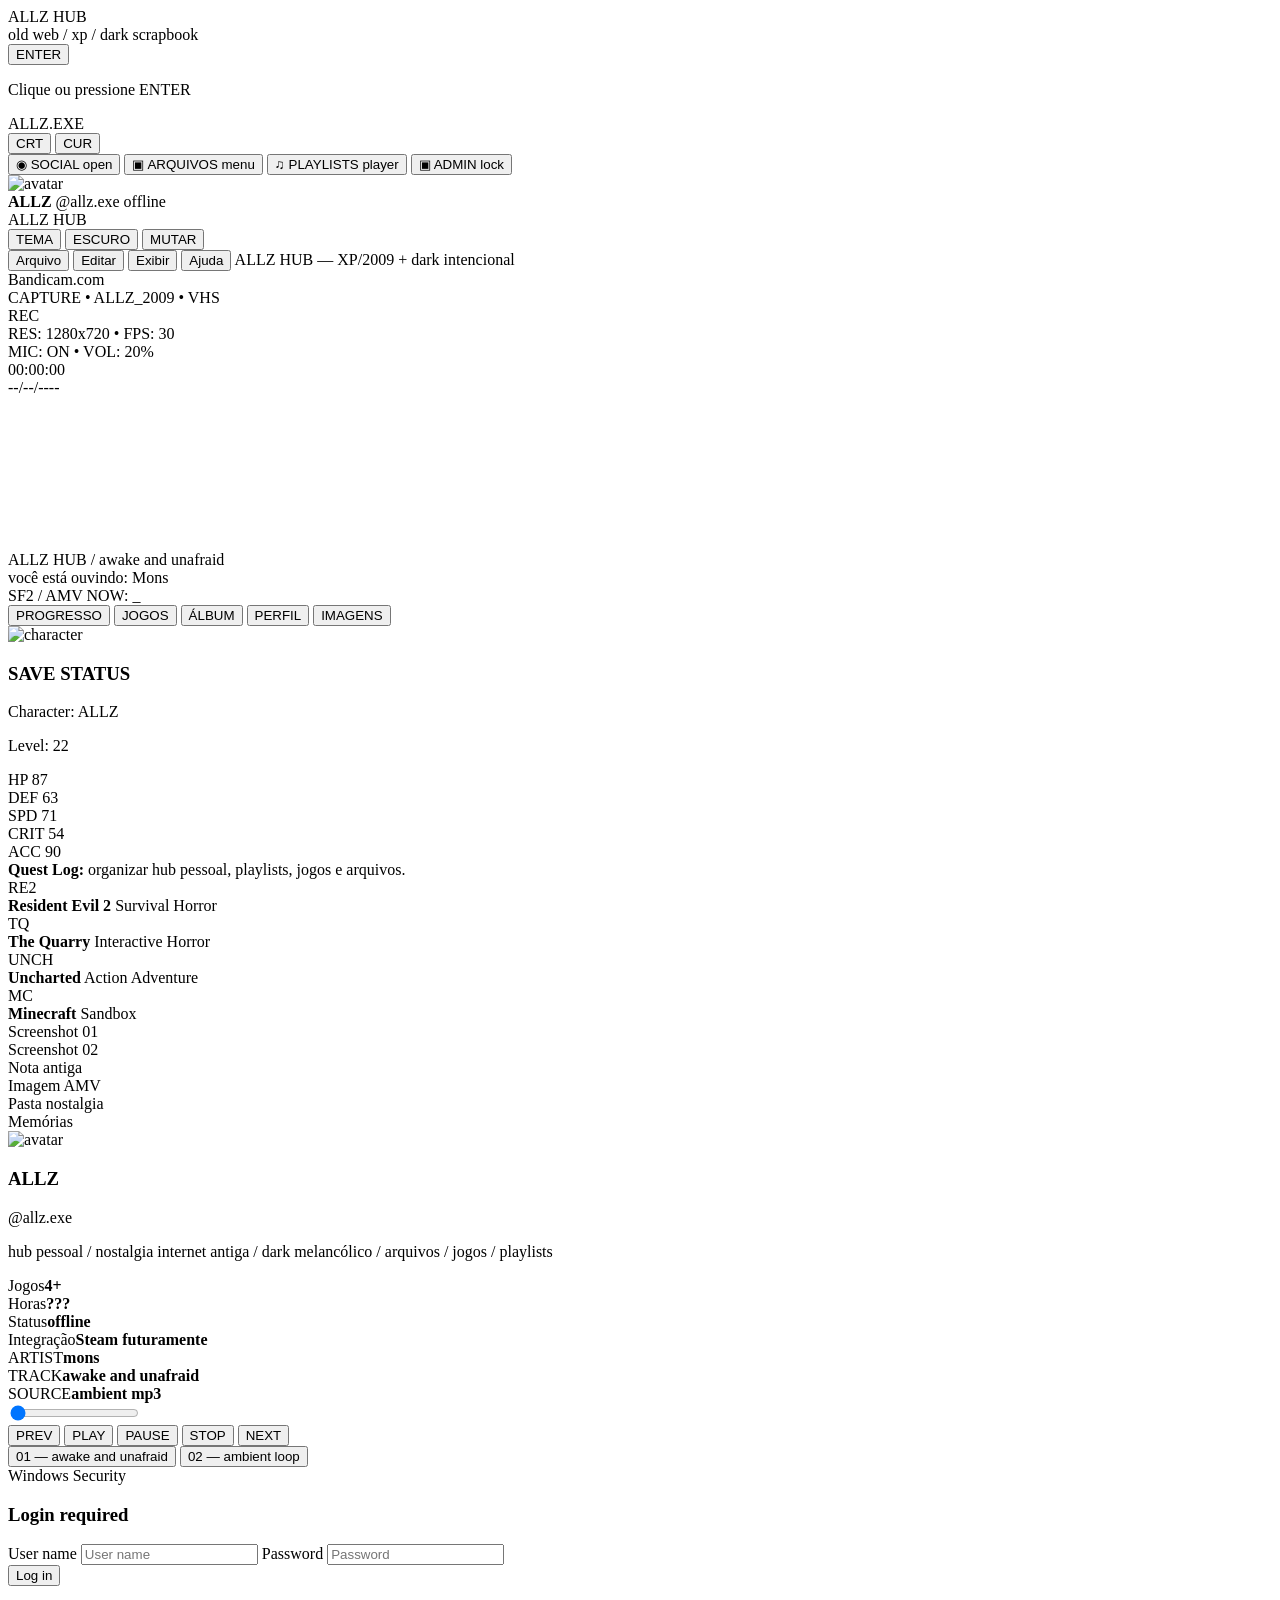
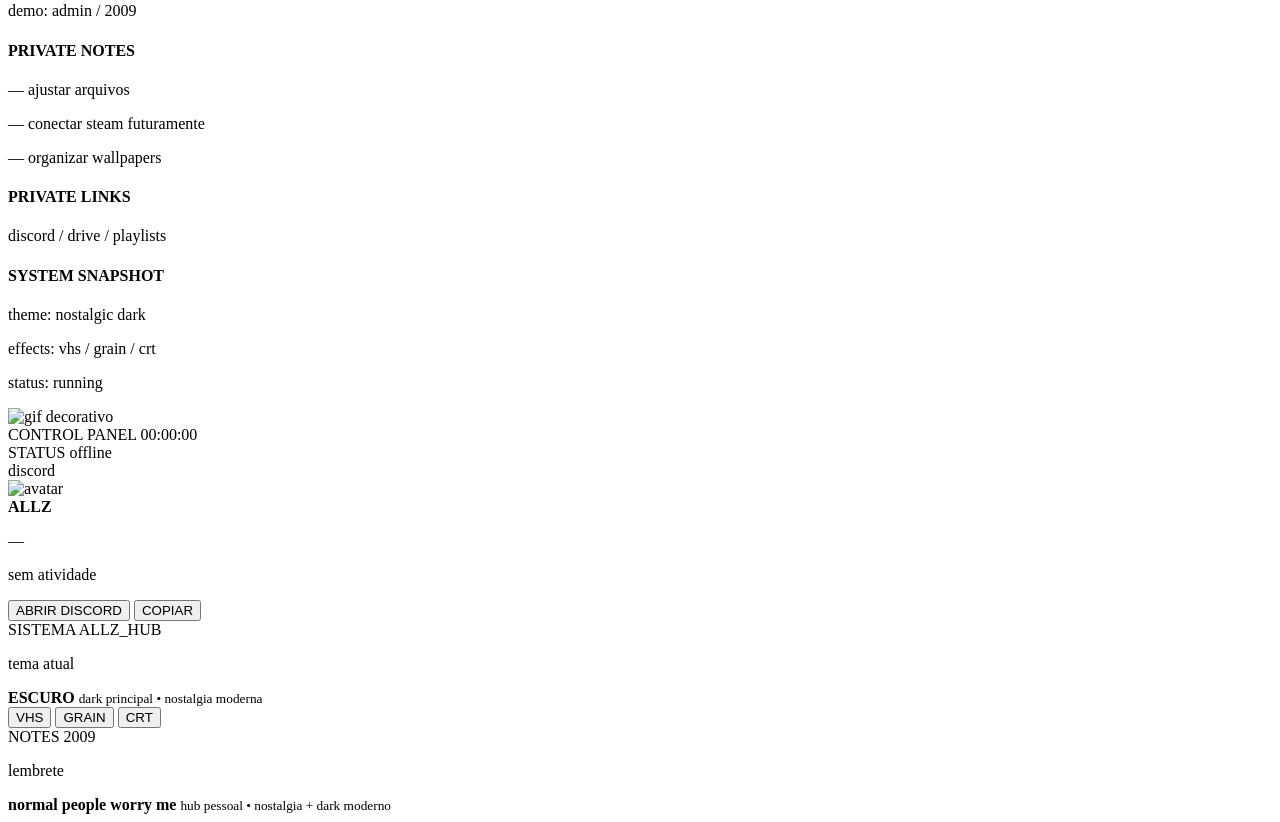
==== projeto 2/index.html @ 3a7e5803 "index.html" ====
<!DOCTYPE html>
<html lang="pt-BR">
<head>
  <meta charset="UTF-8" />
  <meta name="viewport" content="width=device-width, initial-scale=1.0" />
  <title>ALLZ HUB</title>
  <link rel="preconnect" href="https://fonts.googleapis.com">
  <link rel="preconnect" href="https://fonts.gstatic.com" crossorigin>
  <link href="https://fonts.googleapis.com/css2?family=VT323&family=Inter:wght@400;500;600;700&display=swap" rel="stylesheet">
  <link rel="stylesheet" href="style.css" />
</head>
<body class="theme-dark effects-vhs effects-grain effects-crt">

  <!-- ENTER SCREEN -->
  <div id="enter-screen" class="enter-screen">
    <div class="enter-box">
      <div class="enter-title">ALLZ HUB</div>
      <div class="enter-sub">old web / xp / dark scrapbook</div>
      <button id="enter-btn" class="enter-btn">ENTER</button>
      <p class="enter-hint">Clique ou pressione ENTER</p>
    </div>
  </div>

  <!-- AUDIO -->
  <audio id="bg-audio" loop preload="auto">
    <source src="https://files.catbox.moe/mkmd7z.mp3" type="audio/mpeg" />
  </audio>

  <div class="ambient-particles"></div>

  <main class="app-shell">
    <!-- LEFT -->
    <aside class="sidebar-left panel-window">
      <div class="window-top">
        <span class="window-dot"></span>
        <span class="window-title">ALLZ.EXE</span>
        <div class="window-actions">
          <button class="mini-pill">CRT</button>
          <button class="mini-pill">CUR</button>
        </div>
      </div>

      <div class="sidebar-menu">
        <button class="nav-btn active" data-section="social">
          <span class="nav-icon">◉</span>
          <span class="nav-label">SOCIAL</span>
          <span class="nav-meta">open</span>
        </button>

        <button class="nav-btn" data-section="files">
          <span class="nav-icon">▣</span>
          <span class="nav-label">ARQUIVOS</span>
          <span class="nav-meta">menu</span>
        </button>

        <button class="nav-btn" data-section="playlists">
          <span class="nav-icon">♫</span>
          <span class="nav-label">PLAYLISTS</span>
          <span class="nav-meta">player</span>
        </button>

        <button class="nav-btn" data-section="admin">
          <span class="nav-icon">▣</span>
          <span class="nav-label">ADMIN</span>
          <span class="nav-meta">lock</span>
        </button>
      </div>

      <div class="sidebar-profile">
        <img
          id="profile-avatar-left"
          src="https://cdn.discordapp.com/embed/avatars/0.png"
          alt="avatar"
          class="profile-avatar-small"
        />
        <div class="sidebar-profile-info">
          <strong id="profile-name-left">ALLZ</strong>
          <span id="profile-user-left">@allz.exe</span>
          <span id="profile-status-left">offline</span>
        </div>
      </div>
    </aside>

    <!-- CENTER -->
    <section class="center-stage panel-window">
      <div class="window-top">
        <span class="window-dot"></span>
        <span class="window-title">ALLZ HUB</span>
        <div class="window-actions window-actions-right">
          <button class="mini-pill">TEMA</button>
          <button class="mini-pill">ESCURO</button>
          <button class="mini-pill" id="mute-toggle">MUTAR</button>
        </div>
      </div>

      <div class="top-menubar">
        <button>Arquivo</button>
        <button>Editar</button>
        <button>Exibir</button>
        <button>Ajuda</button>
        <span class="menubar-note">ALLZ HUB — XP/2009 + dark intencional</span>
      </div>

      <div class="section-holder">
        <!-- SOCIAL -->
        <section class="main-section active" id="section-social">
          <div class="video-shell">
            <div class="video-hud hud-left">
              <div>Bandicam.com</div>
              <div><span class="rec-dot"></span> CAPTURE • ALLZ_2009 • VHS</div>
              <div>REC</div>
              <div>RES: 1280x720 • FPS: 30</div>
              <div>MIC: ON • VOL: 20%</div>
            </div>

            <div class="video-hud hud-right">
              <div id="video-time">00:00:00</div>
              <div id="video-date">--/--/----</div>
            </div>

            <video
              id="hero-video"
              class="hero-video"
              autoplay
              loop
              muted
              playsinline
            >
              <source src="https://files.catbox.moe/fhahqy.mp4" type="video/mp4" />
            </video>

            <div class="video-hud hud-bottom-left">
              <span>ALLZ HUB / awake and unafraid</span>
            </div>

            <div class="video-hud hud-bottom-center">
              <span>você está ouvindo: Mons</span>
            </div>

            <div class="video-hud hud-bottom-right">
              <span>SF2 / AMV</span>
              <span>NOW: _</span>
            </div>

            <div class="scanlines"></div>
          </div>
        </section>

        <!-- FILES -->
        <section class="main-section" id="section-files">
          <div class="files-window">
            <div class="files-tabs">
              <button class="file-tab active" data-filetab="progress">PROGRESSO</button>
              <button class="file-tab" data-filetab="games">JOGOS</button>
              <button class="file-tab" data-filetab="album">ÁLBUM</button>
              <button class="file-tab" data-filetab="profile">PERFIL</button>
              <button class="file-tab" data-filetab="wallpapers">IMAGENS</button>
            </div>

            <div class="files-content">
              <div class="file-panel active" id="filetab-progress">
                <div class="rpg-card">
                  <div class="rpg-char">
                    <img src="https://files.catbox.moe/0bgopj.gif" alt="character" />
                  </div>
                  <div class="rpg-stats">
                    <h3>SAVE STATUS</h3>
                    <p>Character: ALLZ</p>
                    <p>Level: 22</p>
                    <div class="stat-grid">
                      <div>HP <span>87</span></div>
                      <div>DEF <span>63</span></div>
                      <div>SPD <span>71</span></div>
                      <div>CRIT <span>54</span></div>
                      <div>ACC <span>90</span></div>
                    </div>
                    <div class="quest-note">
                      <strong>Quest Log:</strong> organizar hub pessoal, playlists, jogos e arquivos.
                    </div>
                  </div>
                </div>
              </div>

              <div class="file-panel" id="filetab-games">
                <div class="game-grid">
                  <article class="game-card">
                    <div class="game-cover">RE2</div>
                    <div class="game-info">
                      <strong>Resident Evil 2</strong>
                      <span>Survival Horror</span>
                    </div>
                  </article>
                  <article class="game-card">
                    <div class="game-cover">TQ</div>
                    <div class="game-info">
                      <strong>The Quarry</strong>
                      <span>Interactive Horror</span>
                    </div>
                  </article>
                  <article class="game-card">
                    <div class="game-cover">UNCH</div>
                    <div class="game-info">
                      <strong>Uncharted</strong>
                      <span>Action Adventure</span>
                    </div>
                  </article>
                  <article class="game-card">
                    <div class="game-cover">MC</div>
                    <div class="game-info">
                      <strong>Minecraft</strong>
                      <span>Sandbox</span>
                    </div>
                  </article>
                </div>
              </div>

              <div class="file-panel" id="filetab-album">
                <div class="album-grid">
                  <div class="album-item">Screenshot 01</div>
                  <div class="album-item">Screenshot 02</div>
                  <div class="album-item">Nota antiga</div>
                  <div class="album-item">Imagem AMV</div>
                  <div class="album-item">Pasta nostalgia</div>
                  <div class="album-item">Memórias</div>
                </div>
              </div>

              <div class="file-panel" id="filetab-profile">
                <div class="profile-panel">
                  <div class="profile-large-avatar" id="profile-large-avatar-wrap">
                    <img id="profile-large-avatar" src="https://cdn.discordapp.com/embed/avatars/0.png" alt="avatar">
                  </div>
                  <div class="profile-texts">
                    <h3 id="profile-display-name">ALLZ</h3>
                    <p id="profile-username-main">@allz.exe</p>
                    <p class="profile-bio">
                      hub pessoal / nostalgia internet antiga / dark melancólico / arquivos / jogos / playlists
                    </p>
                    <div class="profile-meta-grid">
                      <div><span>Jogos</span><strong>4+</strong></div>
                      <div><span>Horas</span><strong>???</strong></div>
                      <div><span>Status</span><strong id="profile-status-main">offline</strong></div>
                      <div><span>Integração</span><strong>Steam futuramente</strong></div>
                    </div>
                  </div>
                </div>
              </div>

              <div class="file-panel" id="filetab-wallpapers">
                <div class="wallpaper-grid">
                  <div class="wallpaper-box"></div>
                  <div class="wallpaper-box"></div>
                  <div class="wallpaper-box"></div>
                  <div class="wallpaper-box"></div>
                </div>
              </div>
            </div>
          </div>
        </section>

        <!-- PLAYLISTS -->
        <section class="main-section" id="section-playlists">
          <div class="cd-player">
            <div class="cd-left">
              <div class="album-art">
                <div class="album-disc">
                  <div class="disc-inner"></div>
                </div>
              </div>
            </div>

            <div class="cd-right">
              <div class="player-screen">
                <div class="player-line"><span>ARTIST</span><strong id="track-artist">mons</strong></div>
                <div class="player-line"><span>TRACK</span><strong id="track-title">awake and unafraid</strong></div>
                <div class="player-line"><span>SOURCE</span><strong>ambient mp3</strong></div>
              </div>

              <div class="player-progress-wrap">
                <input type="range" min="0" max="100" value="0" id="playlist-progress" />
              </div>

              <div class="player-controls">
                <button id="prev-track">PREV</button>
                <button id="play-track">PLAY</button>
                <button id="pause-track">PAUSE</button>
                <button id="stop-track">STOP</button>
                <button id="next-track">NEXT</button>
              </div>

              <div class="playlist-list">
                <button class="track-item active" data-src="https://files.catbox.moe/mkmd7z.mp3" data-title="awake and unafraid" data-artist="mons">
                  01 — awake and unafraid
                </button>
                <button class="track-item" data-src="https://files.catbox.moe/mkmd7z.mp3" data-title="ambient loop" data-artist="allz hub">
                  02 — ambient loop
                </button>
              </div>
            </div>
          </div>
        </section>

        <!-- ADMIN -->
        <section class="main-section" id="section-admin">
          <div class="admin-shell">
            <div class="admin-login" id="admin-login-box">
              <div class="admin-titlebar">Windows Security</div>
              <div class="admin-body">
                <h3>Login required</h3>
                <label>User name</label>
                <input type="text" id="admin-user" placeholder="User name" />
                <label>Password</label>
                <input type="password" id="admin-pass" placeholder="Password" />
                <div class="admin-actions">
                  <button id="admin-login-btn">Log in</button>
                </div>
                <p class="admin-hint">demo: admin / 2009</p>
              </div>
            </div>

            <div class="admin-dashboard hidden" id="admin-dashboard">
              <div class="admin-board">
                <div class="admin-card">
                  <h4>PRIVATE NOTES</h4>
                  <p>— ajustar arquivos</p>
                  <p>— conectar steam futuramente</p>
                  <p>— organizar wallpapers</p>
                </div>
                <div class="admin-card">
                  <h4>PRIVATE LINKS</h4>
                  <p>discord / drive / playlists</p>
                </div>
                <div class="admin-card">
                  <h4>SYSTEM SNAPSHOT</h4>
                  <p>theme: nostalgic dark</p>
                  <p>effects: vhs / grain / crt</p>
                  <p>status: running</p>
                </div>
              </div>
            </div>
          </div>
        </section>
      </div>

      <img class="layout-gif" src="https://files.catbox.moe/0bgopj.gif" alt="gif decorativo" />
    </section>

    <!-- RIGHT -->
    <aside class="sidebar-right panel-window">
      <div class="right-card">
        <div class="card-head">
          <span>CONTROL PANEL</span>
          <span id="clock-box">00:00:00</span>
        </div>
      </div>

      <div class="right-card">
        <div class="card-head">
          <span>STATUS</span>
          <span id="discord-state-top">offline</span>
        </div>
        <div class="discord-card">
          <div class="discord-mini-header">discord</div>

          <div class="discord-user-wrap">
            <img id="discord-avatar" src="https://cdn.discordapp.com/embed/avatars/0.png" alt="avatar" />
            <div>
              <strong id="discord-name">ALLZ</strong>
              <p id="discord-username">—</p>
              <p id="discord-activity">sem atividade</p>
            </div>
          </div>

          <div class="discord-buttons">
            <button id="open-discord">ABRIR DISCORD</button>
            <button id="copy-status">COPIAR</button>
          </div>
        </div>
      </div>

      <div class="right-card">
        <div class="card-head">
          <span>SISTEMA</span>
          <span>ALLZ_HUB</span>
        </div>
        <div class="system-block">
          <p>tema atual</p>
          <strong>ESCURO</strong>
          <small>dark principal • nostalgia moderna</small>
          <div class="fx-buttons">
            <button class="fx-btn active" data-fx="vhs">VHS</button>
            <button class="fx-btn active" data-fx="grain">GRAIN</button>
            <button class="fx-btn active" data-fx="crt">CRT</button>
          </div>
        </div>
      </div>

      <div class="right-card flex-grow">
        <div class="card-head">
          <span>NOTES</span>
          <span>2009</span>
        </div>
        <div class="notes-block">
          <p>lembrete</p>
          <strong>normal people worry me</strong>
          <small>hub pessoal • nostalgia + dark moderno</small>
        </div>
      </div>
    </aside>
  </main>

  <script src="script.js"></script>
</body>
</html>
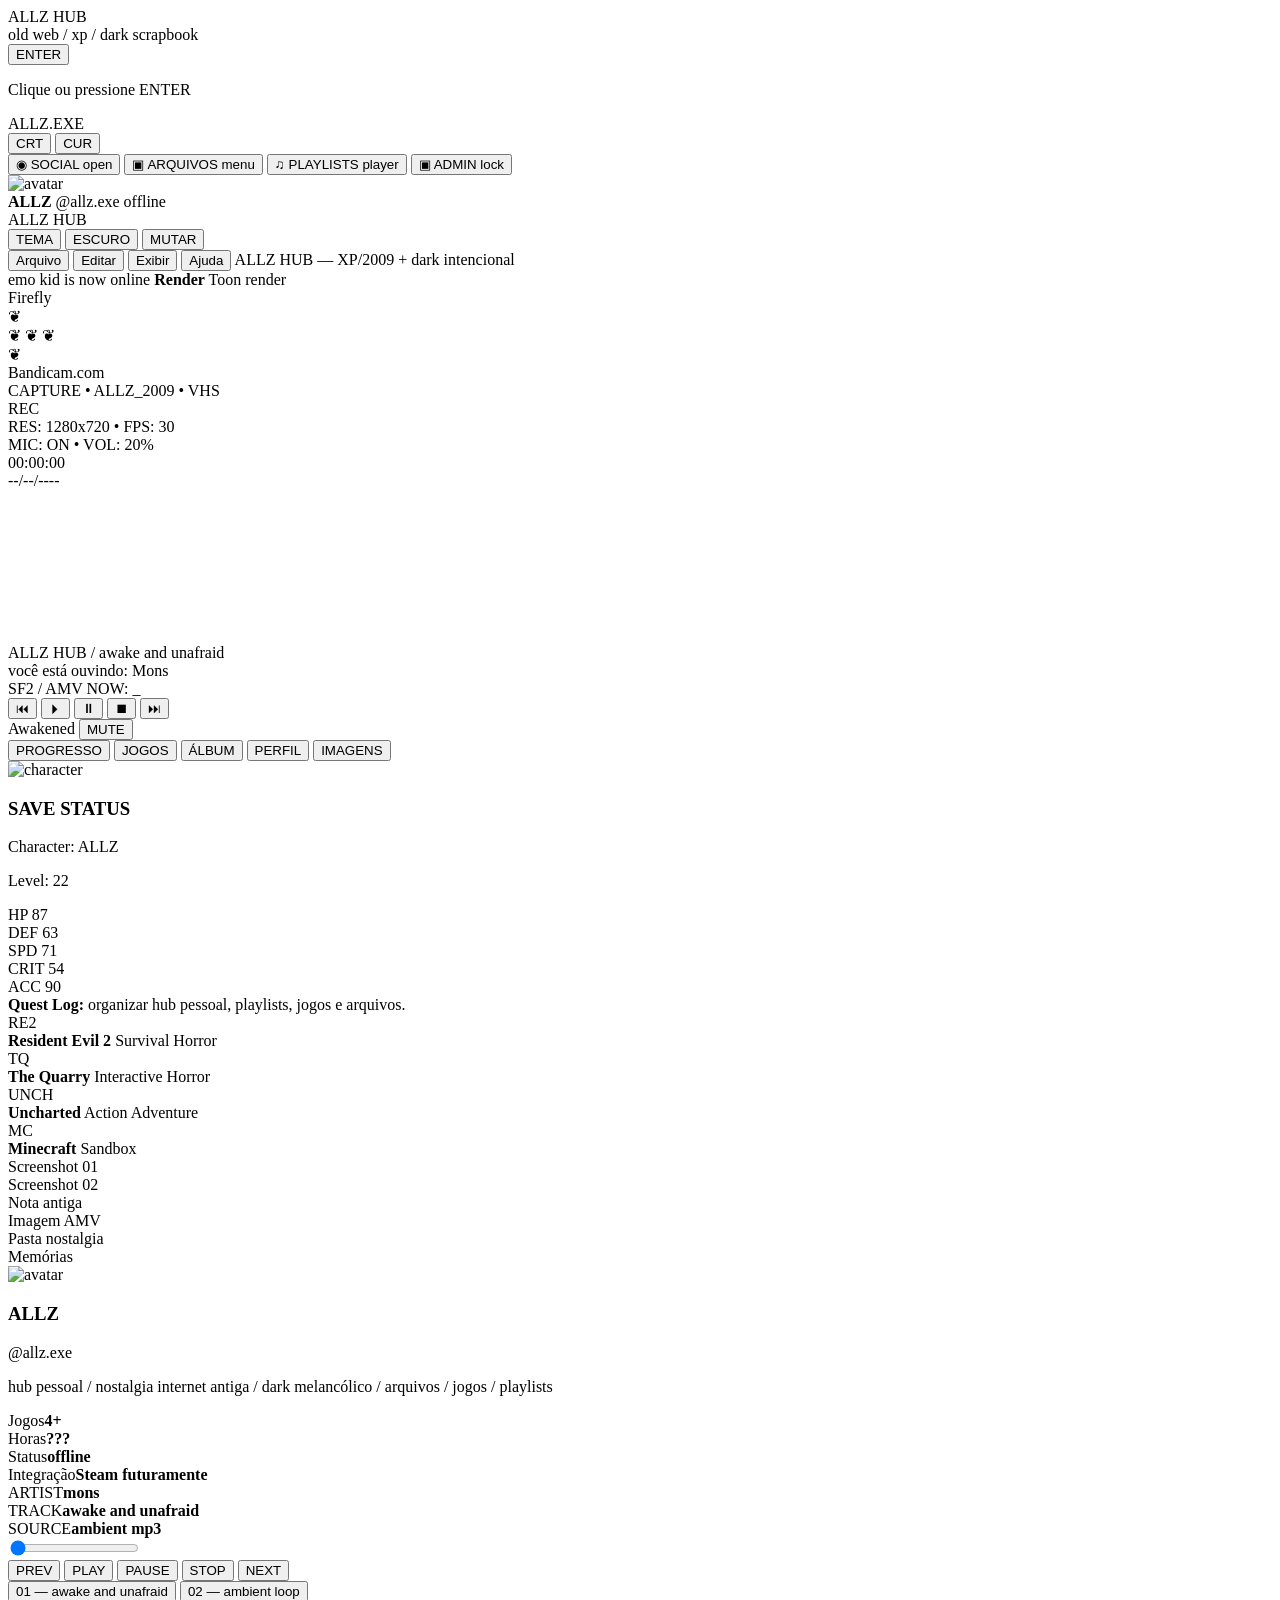
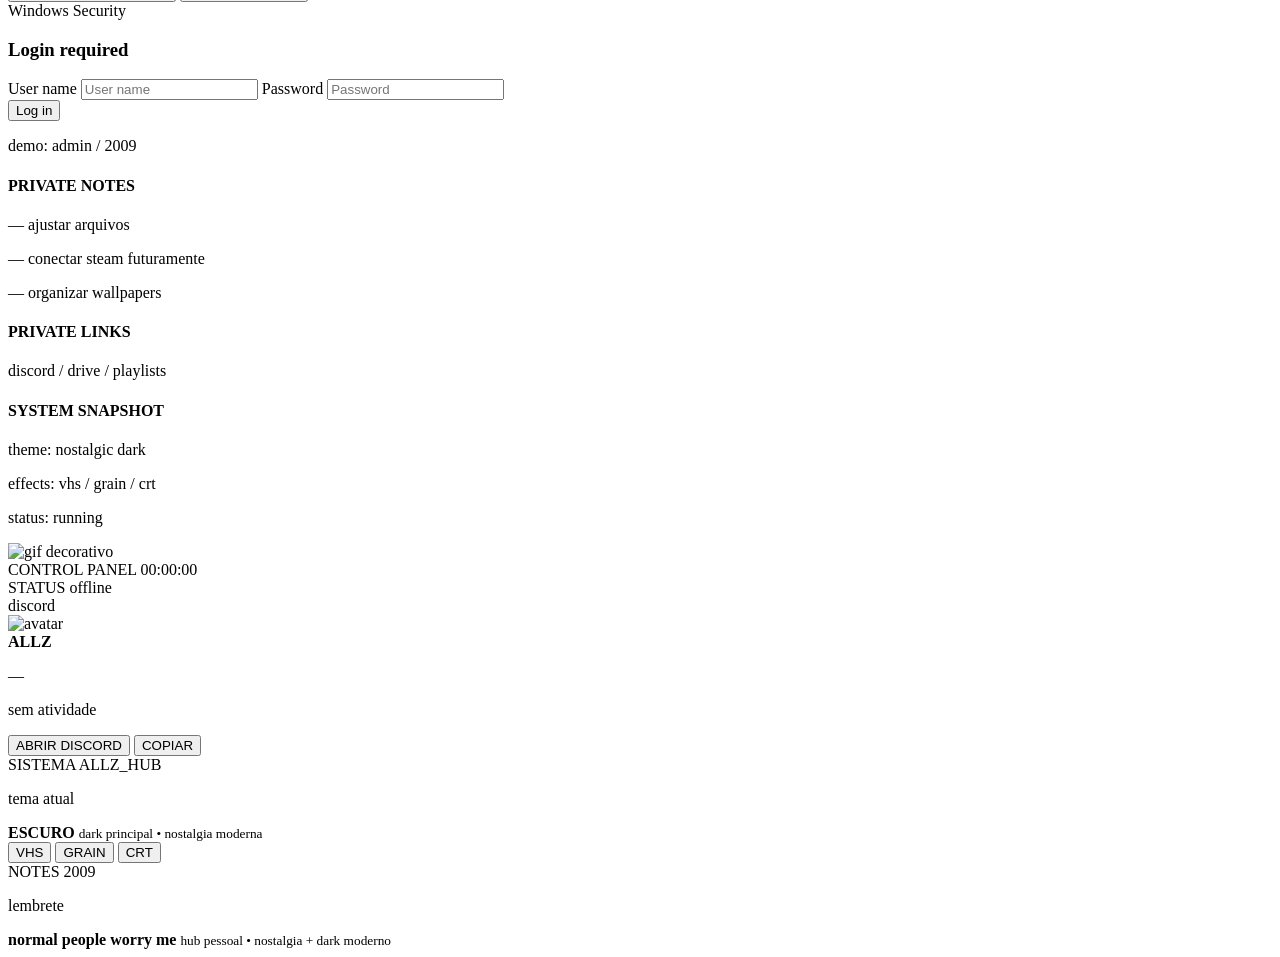
==== commit 8574d613: "index.html" ====
--- a/projeto 2/index.html
+++ b/projeto 2/index.html
@@ -11,7 +11,6 @@
 </head>
 <body class="theme-dark effects-vhs effects-grain effects-crt">
 
-  <!-- ENTER SCREEN -->
   <div id="enter-screen" class="enter-screen">
     <div class="enter-box">
       <div class="enter-title">ALLZ HUB</div>
@@ -21,7 +20,6 @@
     </div>
   </div>
 
-  <!-- AUDIO -->
   <audio id="bg-audio" loop preload="auto">
     <source src="https://files.catbox.moe/mkmd7z.mp3" type="audio/mpeg" />
   </audio>
@@ -29,7 +27,6 @@
   <div class="ambient-particles"></div>
 
   <main class="app-shell">
-    <!-- LEFT -->
     <aside class="sidebar-left panel-window">
       <div class="window-top">
         <span class="window-dot"></span>
@@ -81,7 +78,6 @@
       </div>
     </aside>
 
-    <!-- CENTER -->
     <section class="center-stage panel-window">
       <div class="window-top">
         <span class="window-dot"></span>
@@ -89,7 +85,7 @@
         <div class="window-actions window-actions-right">
           <button class="mini-pill">TEMA</button>
           <button class="mini-pill">ESCURO</button>
-          <button class="mini-pill" id="mute-toggle">MUTAR</button>
+          <button class="mini-pill" id="mute-toggle-top">MUTAR</button>
         </div>
       </div>
 
@@ -102,51 +98,91 @@
       </div>
 
       <div class="section-holder">
-        <!-- SOCIAL -->
         <section class="main-section active" id="section-social">
-          <div class="video-shell">
-            <div class="video-hud hud-left">
-              <div>Bandicam.com</div>
-              <div><span class="rec-dot"></span> CAPTURE • ALLZ_2009 • VHS</div>
-              <div>REC</div>
-              <div>RES: 1280x720 • FPS: 30</div>
-              <div>MIC: ON • VOL: 20%</div>
-            </div>
-
-            <div class="video-hud hud-right">
-              <div id="video-time">00:00:00</div>
-              <div id="video-date">--/--/----</div>
-            </div>
-
-            <video
-              id="hero-video"
-              class="hero-video"
-              autoplay
-              loop
-              muted
-              playsinline
-            >
-              <source src="https://files.catbox.moe/fhahqy.mp4" type="video/mp4" />
-            </video>
-
-            <div class="video-hud hud-bottom-left">
-              <span>ALLZ HUB / awake and unafraid</span>
-            </div>
-
-            <div class="video-hud hud-bottom-center">
-              <span>você está ouvindo: Mons</span>
-            </div>
-
-            <div class="video-hud hud-bottom-right">
-              <span>SF2 / AMV</span>
-              <span>NOW: _</span>
-            </div>
-
-            <div class="scanlines"></div>
+          <div class="video-shell vintage-stage">
+
+            <div class="vintage-player-frame">
+              <div class="vintage-header">
+                <div class="vintage-header-left">
+                  <span class="tiny-status">emo kid is now online</span>
+                  <strong>Render</strong>
+                  <span>Toon render</span>
+                </div>
+                <div class="vintage-header-right">
+                  <span>Firefly</span>
+                </div>
+              </div>
+
+              <div class="ornament ornament-top-left">❦</div>
+              <div class="ornament ornament-top-center">❦ ❦ ❦</div>
+              <div class="ornament ornament-top-right">❦</div>
+
+              <div class="vintage-video-wrap">
+                <div class="side-character left-character"></div>
+                <div class="corner-silhouette"></div>
+
+                <div class="video-hud hud-left">
+                  <div>Bandicam.com</div>
+                  <div><span class="rec-dot"></span> CAPTURE • ALLZ_2009 • VHS</div>
+                  <div>REC</div>
+                  <div>RES: 1280x720 • FPS: 30</div>
+                  <div>MIC: ON • VOL: 20%</div>
+                </div>
+
+                <div class="video-hud hud-right">
+                  <div id="video-time">00:00:00</div>
+                  <div id="video-date">--/--/----</div>
+                </div>
+
+                <video
+                  id="hero-video"
+                  class="hero-video"
+                  loop
+                  muted
+                  playsinline
+                  preload="auto"
+                >
+                  <source src="https://files.catbox.moe/fhahqy.mp4" type="video/mp4" />
+                </video>
+
+                <div class="video-hud hud-bottom-left">
+                  <span>ALLZ HUB / awake and unafraid</span>
+                </div>
+
+                <div class="video-hud hud-bottom-center">
+                  <span>você está ouvindo: Mons</span>
+                </div>
+
+                <div class="video-hud hud-bottom-right">
+                  <span>SF2 / AMV</span>
+                  <span>NOW: _</span>
+                </div>
+
+                <div class="scanlines"></div>
+              </div>
+
+              <div class="vintage-controls">
+                <div class="progress-fake">
+                  <div class="progress-fake-bar"></div>
+                </div>
+
+                <div class="control-buttons">
+                  <button class="ornate-btn small">⏮</button>
+                  <button class="ornate-btn">⏵</button>
+                  <button class="ornate-btn">⏸</button>
+                  <button class="ornate-btn">⏹</button>
+                  <button class="ornate-btn">⏭</button>
+                </div>
+
+                <div class="vintage-bottom-row">
+                  <span class="vintage-credit">Awakened</span>
+                  <button id="mute-toggle-player" class="mute-player-btn">MUTE</button>
+                </div>
+              </div>
+            </div>
           </div>
         </section>
 
-        <!-- FILES -->
         <section class="main-section" id="section-files">
           <div class="files-window">
             <div class="files-tabs">
@@ -258,7 +294,6 @@
           </div>
         </section>
 
-        <!-- PLAYLISTS -->
         <section class="main-section" id="section-playlists">
           <div class="cd-player">
             <div class="cd-left">
@@ -300,7 +335,6 @@
           </div>
         </section>
 
-        <!-- ADMIN -->
         <section class="main-section" id="section-admin">
           <div class="admin-shell">
             <div class="admin-login" id="admin-login-box">
@@ -345,7 +379,6 @@
       <img class="layout-gif" src="https://files.catbox.moe/0bgopj.gif" alt="gif decorativo" />
     </section>
 
-    <!-- RIGHT -->
     <aside class="sidebar-right panel-window">
       <div class="right-card">
         <div class="card-head">
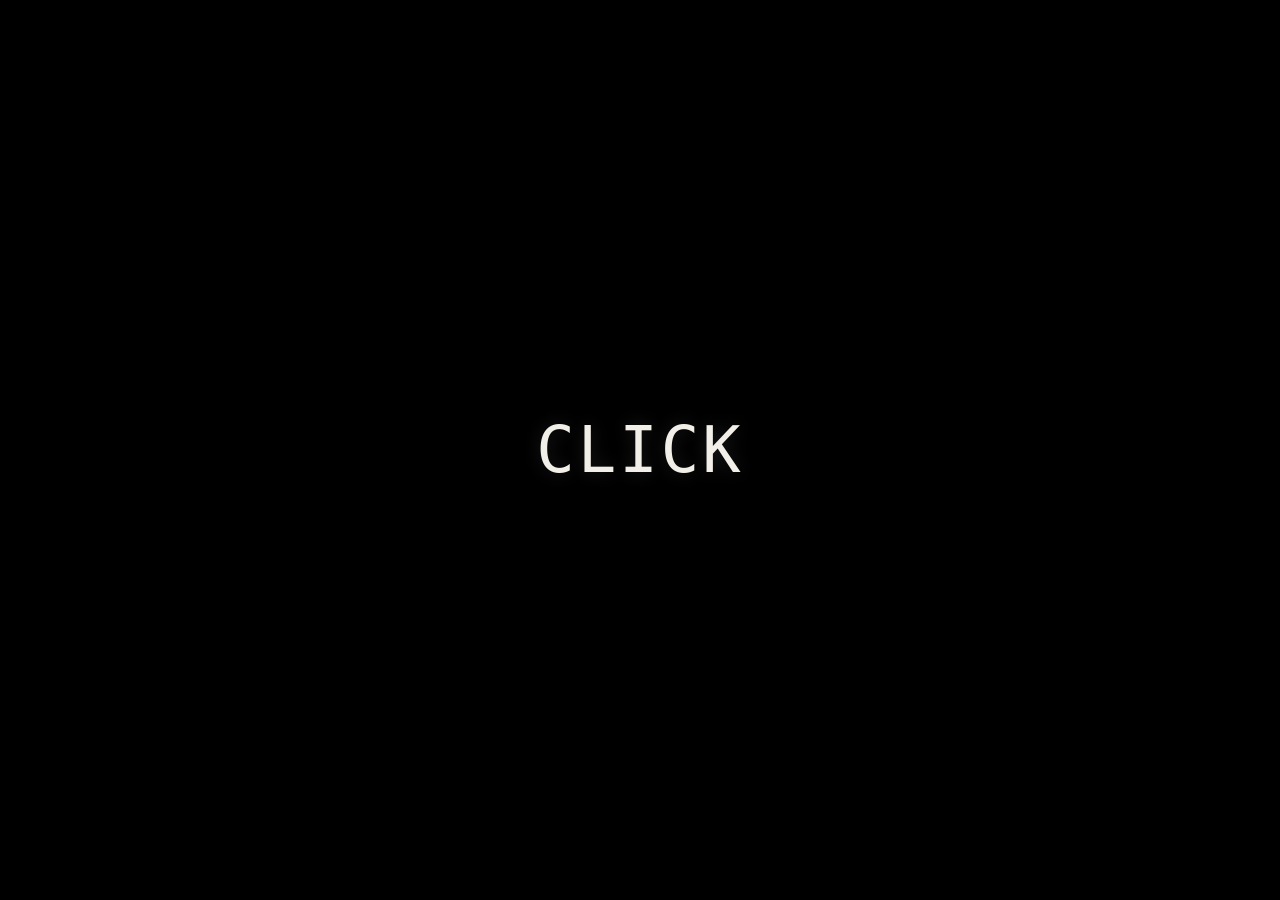
==== commit 7ced2077: "index.html" ====
--- a/projeto 2/index.html
+++ b/projeto 2/index.html
@@ -9,15 +9,10 @@
   <link href="https://fonts.googleapis.com/css2?family=VT323&family=Inter:wght@400;500;600;700&display=swap" rel="stylesheet">
   <link rel="stylesheet" href="style.css" />
 </head>
-<body class="theme-dark effects-vhs effects-grain effects-crt">
+<body class="effects-vhs effects-grain effects-crt">
 
   <div id="enter-screen" class="enter-screen">
-    <div class="enter-box">
-      <div class="enter-title">ALLZ HUB</div>
-      <div class="enter-sub">old web / xp / dark scrapbook</div>
-      <button id="enter-btn" class="enter-btn">ENTER</button>
-      <p class="enter-hint">Clique ou pressione ENTER</p>
-    </div>
+    <button id="enter-btn" class="enter-click-btn">CLICK</button>
   </div>
 
   <audio id="bg-audio" loop preload="auto">
@@ -64,12 +59,7 @@
       </div>
 
       <div class="sidebar-profile">
-        <img
-          id="profile-avatar-left"
-          src="https://cdn.discordapp.com/embed/avatars/0.png"
-          alt="avatar"
-          class="profile-avatar-small"
-        />
+        <img id="profile-avatar-left" src="https://cdn.discordapp.com/embed/avatars/0.png" alt="avatar" class="profile-avatar-small" />
         <div class="sidebar-profile-info">
           <strong id="profile-name-left">ALLZ</strong>
           <span id="profile-user-left">@allz.exe</span>
@@ -85,7 +75,6 @@
         <div class="window-actions window-actions-right">
           <button class="mini-pill">TEMA</button>
           <button class="mini-pill">ESCURO</button>
-          <button class="mini-pill" id="mute-toggle-top">MUTAR</button>
         </div>
       </div>
 
@@ -100,7 +89,6 @@
       <div class="section-holder">
         <section class="main-section active" id="section-social">
           <div class="video-shell vintage-stage">
-
             <div class="vintage-player-frame">
               <div class="vintage-header">
                 <div class="vintage-header-left">
@@ -118,15 +106,12 @@
               <div class="ornament ornament-top-right">❦</div>
 
               <div class="vintage-video-wrap">
-                <div class="side-character left-character"></div>
-                <div class="corner-silhouette"></div>
-
                 <div class="video-hud hud-left">
                   <div>Bandicam.com</div>
                   <div><span class="rec-dot"></span> CAPTURE • ALLZ_2009 • VHS</div>
                   <div>REC</div>
                   <div>RES: 1280x720 • FPS: 30</div>
-                  <div>MIC: ON • VOL: 20%</div>
+                  <div>MIC: ON • VOL: 25%</div>
                 </div>
 
                 <div class="video-hud hud-right">
@@ -134,14 +119,7 @@
                   <div id="video-date">--/--/----</div>
                 </div>
 
-                <video
-                  id="hero-video"
-                  class="hero-video"
-                  loop
-                  muted
-                  playsinline
-                  preload="auto"
-                >
+                <video id="hero-video" class="hero-video" loop muted playsinline preload="auto">
                   <source src="https://files.catbox.moe/fhahqy.mp4" type="video/mp4" />
                 </video>
 
@@ -167,11 +145,11 @@
                 </div>
 
                 <div class="control-buttons">
-                  <button class="ornate-btn small">⏮</button>
-                  <button class="ornate-btn">⏵</button>
-                  <button class="ornate-btn">⏸</button>
-                  <button class="ornate-btn">⏹</button>
-                  <button class="ornate-btn">⏭</button>
+                  <button class="ornate-btn decorative-btn">⏮</button>
+                  <button class="ornate-btn decorative-btn">⏵</button>
+                  <button class="ornate-btn decorative-btn">⏸</button>
+                  <button class="ornate-btn decorative-btn">⏹</button>
+                  <button class="ornate-btn decorative-btn">⏭</button>
                 </div>
 
                 <div class="vintage-bottom-row">
@@ -218,36 +196,14 @@
               </div>
 
               <div class="file-panel" id="filetab-games">
-                <div class="game-grid">
-                  <article class="game-card">
-                    <div class="game-cover">RE2</div>
-                    <div class="game-info">
-                      <strong>Resident Evil 2</strong>
-                      <span>Survival Horror</span>
-                    </div>
-                  </article>
-                  <article class="game-card">
-                    <div class="game-cover">TQ</div>
-                    <div class="game-info">
-                      <strong>The Quarry</strong>
-                      <span>Interactive Horror</span>
-                    </div>
-                  </article>
-                  <article class="game-card">
-                    <div class="game-cover">UNCH</div>
-                    <div class="game-info">
-                      <strong>Uncharted</strong>
-                      <span>Action Adventure</span>
-                    </div>
-                  </article>
-                  <article class="game-card">
-                    <div class="game-cover">MC</div>
-                    <div class="game-info">
-                      <strong>Minecraft</strong>
-                      <span>Sandbox</span>
-                    </div>
-                  </article>
-                </div>
+                <div class="games-library-head">
+                  <div>
+                    <h3>GAME LIBRARY</h3>
+                    <p>jogos + progresso + conquistas</p>
+                  </div>
+                  <div class="games-summary" id="games-summary">0 jogos</div>
+                </div>
+                <div class="game-grid" id="game-grid"></div>
               </div>
 
               <div class="file-panel" id="filetab-album">
@@ -263,22 +219,57 @@
 
               <div class="file-panel" id="filetab-profile">
                 <div class="profile-panel">
-                  <div class="profile-large-avatar" id="profile-large-avatar-wrap">
+                  <div class="profile-large-avatar">
                     <img id="profile-large-avatar" src="https://cdn.discordapp.com/embed/avatars/0.png" alt="avatar">
                   </div>
+
                   <div class="profile-texts">
                     <h3 id="profile-display-name">ALLZ</h3>
                     <p id="profile-username-main">@allz.exe</p>
                     <p class="profile-bio">
                       hub pessoal / nostalgia internet antiga / dark melancólico / arquivos / jogos / playlists
                     </p>
+
                     <div class="profile-meta-grid">
-                      <div><span>Jogos</span><strong>4+</strong></div>
-                      <div><span>Horas</span><strong>???</strong></div>
+                      <div><span>Jogos</span><strong id="profile-games-count">0</strong></div>
+                      <div><span>Conquistas</span><strong id="profile-achievement-count">0</strong></div>
                       <div><span>Status</span><strong id="profile-status-main">offline</strong></div>
-                      <div><span>Integração</span><strong>Steam futuramente</strong></div>
+                      <div><span>Integração</span><strong id="steam-connection-status">local system</strong></div>
                     </div>
-                  </div>
+
+                    <div class="steam-box">
+                      <div class="steam-box-head">
+                        <strong>STEAM PROFILE</strong>
+                        <span id="steam-mode-label">modo local</span>
+                      </div>
+
+                      <div class="steam-user-row">
+                        <div class="steam-avatar-wrap">
+                          <img id="steam-avatar" src="https://cdn.discordapp.com/embed/avatars/0.png" alt="steam avatar">
+                        </div>
+
+                        <div class="steam-user-info">
+                          <strong id="steam-name">Allz</strong>
+                          <span id="steam-id-label">Steam ID não conectado</span>
+                          <small id="steam-bio">Você pode usar este bloco como perfil Steam fake agora, ou integrar depois com dados reais.</small>
+                        </div>
+                      </div>
+
+                      <div class="steam-stats">
+                        <div><span>Jogos rastreados</span><strong id="steam-games">0</strong></div>
+                        <div><span>Conquistas totais</span><strong id="steam-achievements">0</strong></div>
+                        <div><span>Horas estimadas</span><strong id="steam-hours">0h</strong></div>
+                      </div>
+                    </div>
+                  </div>
+                </div>
+
+                <div class="achievements-shell">
+                  <div class="achievements-head">
+                    <h3>CONQUISTAS</h3>
+                    <p>sistema local / steam-ready</p>
+                  </div>
+                  <div class="achievement-grid" id="achievement-grid"></div>
                 </div>
               </div>
 
--- a/projeto 2/style.css
+++ b/projeto 2/style.css
@@ -0,0 +1,1303 @@
+:root {
+  --bg: #05070b;
+  --bg-2: #090d14;
+  --panel: rgba(11, 14, 22, 0.92);
+  --panel-2: rgba(18, 20, 28, 0.9);
+  --line: rgba(171, 174, 191, 0.15);
+  --line-strong: rgba(203, 206, 224, 0.28);
+  --text: #e8e2d7;
+  --muted: #b8b1a7;
+  --accent: #9aa58d;
+  --accent-2: #6b7660;
+  --xp-blue: #264e99;
+  --warn: #ff5252;
+  --shadow: 0 10px 40px rgba(0,0,0,.45);
+  --radius: 18px;
+  --font-ui: "Inter", sans-serif;
+  --font-pixel: "VT323", monospace;
+
+  --vintage-bg: #d7d0c2;
+  --vintage-bg-2: #c7bdaa;
+  --vintage-border: #7f7463;
+  --vintage-dark: #554c40;
+  --vintage-soft: #ece4d5;
+  --vintage-ornament: #2c2219;
+}
+
+* {
+  box-sizing: border-box;
+}
+
+html, body {
+  margin: 0;
+  min-height: 100%;
+  background:
+    radial-gradient(circle at top, rgba(78, 87, 66, 0.12), transparent 30%),
+    linear-gradient(180deg, #07090d 0%, #05070a 100%);
+  color: var(--text);
+  font-family: var(--font-ui);
+  overflow: hidden;
+}
+
+body::before {
+  content: "";
+  position: fixed;
+  inset: 0;
+  background:
+    repeating-linear-gradient(
+      0deg,
+      rgba(255,255,255,0.02) 0px,
+      rgba(255,255,255,0.02) 1px,
+      transparent 1px,
+      transparent 3px
+    );
+  pointer-events: none;
+  opacity: .16;
+  z-index: 2;
+}
+
+body.effects-grain::after {
+  content: "";
+  position: fixed;
+  inset: 0;
+  background-image:
+    radial-gradient(rgba(255,255,255,.045) 1px, transparent 1px);
+  background-size: 4px 4px;
+  mix-blend-mode: soft-light;
+  opacity: .08;
+  pointer-events: none;
+  z-index: 2;
+}
+
+button,
+input {
+  font-family: inherit;
+}
+
+.enter-screen {
+  position: fixed;
+  inset: 0;
+  z-index: 999;
+  display: grid;
+  place-items: center;
+  background: #000;
+}
+
+.enter-screen.hidden {
+  opacity: 0;
+  pointer-events: none;
+  transition: opacity .45s ease;
+}
+
+.enter-click-btn {
+  background: transparent;
+  border: none;
+  color: #f2efe9;
+  font-family: var(--font-pixel);
+  font-size: 64px;
+  letter-spacing: 3px;
+  cursor: pointer;
+  text-shadow: 0 0 18px rgba(255,255,255,.12);
+  transition: transform .15s ease, opacity .15s ease;
+}
+
+.enter-click-btn:hover {
+  transform: scale(1.04);
+  opacity: .9;
+}
+
+.app-shell {
+  position: relative;
+  z-index: 5;
+  display: grid;
+  grid-template-columns: 270px 1fr 340px;
+  gap: 12px;
+  padding: 12px;
+  height: 100vh;
+}
+
+.panel-window {
+  background:
+    linear-gradient(180deg, rgba(19, 22, 31, 0.96), rgba(6, 8, 14, 0.96));
+  border: 1px solid rgba(169, 175, 195, 0.18);
+  border-radius: 18px;
+  box-shadow: var(--shadow);
+  position: relative;
+  overflow: hidden;
+}
+
+.panel-window::before {
+  content: "";
+  position: absolute;
+  inset: 0;
+  border-radius: 18px;
+  pointer-events: none;
+  border: 1px solid rgba(255,255,255,0.03);
+}
+
+.window-top {
+  display: flex;
+  align-items: center;
+  justify-content: space-between;
+  gap: 8px;
+  padding: 12px 14px;
+  border-bottom: 1px solid rgba(255,255,255,.08);
+  background:
+    linear-gradient(180deg, rgba(39, 44, 63, .52), rgba(9, 12, 18, .1)),
+    linear-gradient(90deg, rgba(36, 78, 153, .28), transparent 30%);
+}
+
+.window-dot {
+  width: 8px;
+  height: 8px;
+  border-radius: 50%;
+  background: #d5d7df;
+  display: inline-block;
+  margin-right: 8px;
+}
+
+.window-title {
+  flex: 1;
+  font-weight: 700;
+  letter-spacing: .03em;
+}
+
+.window-actions {
+  display: flex;
+  gap: 8px;
+}
+
+.mini-pill {
+  border: 1px solid rgba(255,255,255,.14);
+  background: linear-gradient(180deg, rgba(49,56,74,.8), rgba(24,29,43,.95));
+  color: #ebe5d9;
+  border-radius: 11px;
+  padding: 6px 10px;
+  font-size: 12px;
+  font-weight: 700;
+  cursor: pointer;
+}
+
+.sidebar-left,
+.sidebar-right,
+.center-stage {
+  height: calc(100vh - 24px);
+}
+
+.sidebar-left {
+  display: flex;
+  flex-direction: column;
+}
+
+.sidebar-menu {
+  padding: 14px 12px;
+  display: flex;
+  flex-direction: column;
+  gap: 12px;
+}
+
+.nav-btn {
+  display: grid;
+  grid-template-columns: 26px 1fr auto;
+  align-items: center;
+  gap: 10px;
+  width: 100%;
+  padding: 14px 14px;
+  border-radius: 15px;
+  border: 1px solid rgba(255,255,255,.14);
+  background: linear-gradient(180deg, rgba(36,39,50,.9), rgba(18,20,29,.95));
+  color: var(--text);
+  cursor: pointer;
+  text-align: left;
+}
+
+.nav-btn:hover,
+.nav-btn.active {
+  background:
+    linear-gradient(180deg, rgba(56,66,95,.95), rgba(21,28,44,.98));
+  border-color: rgba(124, 146, 199, .4);
+  box-shadow: inset 0 0 0 1px rgba(255,255,255,.04);
+}
+
+.nav-icon {
+  width: 22px;
+  height: 22px;
+  display: grid;
+  place-items: center;
+  border-radius: 5px;
+  background: rgba(255,255,255,.08);
+  font-size: 12px;
+}
+
+.nav-label {
+  font-size: 14px;
+  font-weight: 700;
+}
+
+.nav-meta {
+  color: #a5adbb;
+  font-family: var(--font-pixel);
+  font-size: 14px;
+}
+
+.sidebar-profile {
+  margin-top: auto;
+  padding: 14px;
+  border-top: 1px solid rgba(255,255,255,.08);
+  display: flex;
+  gap: 12px;
+  align-items: center;
+  background: linear-gradient(180deg, rgba(5,8,15,.2), rgba(15,17,27,.7));
+}
+
+.profile-avatar-small {
+  width: 52px;
+  height: 52px;
+  border-radius: 12px;
+  object-fit: cover;
+  border: 1px solid rgba(255,255,255,.16);
+}
+
+.sidebar-profile-info {
+  display: flex;
+  flex-direction: column;
+  line-height: 1.2;
+}
+
+.sidebar-profile-info strong {
+  font-size: 18px;
+}
+
+.sidebar-profile-info span {
+  color: #b9b2a8;
+  font-size: 13px;
+}
+
+.center-stage {
+  display: flex;
+  flex-direction: column;
+}
+
+.top-menubar {
+  display: flex;
+  align-items: center;
+  gap: 20px;
+  padding: 10px 14px;
+  border-bottom: 1px solid rgba(255,255,255,.08);
+  font-size: 14px;
+}
+
+.top-menubar button {
+  background: transparent;
+  border: 0;
+  color: #d7d2cb;
+  cursor: pointer;
+  padding: 0;
+}
+
+.menubar-note {
+  margin-left: auto;
+  color: #999eaa;
+  font-size: 12px;
+}
+
+.section-holder {
+  position: relative;
+  flex: 1;
+  padding: 14px;
+}
+
+.main-section {
+  display: none;
+  height: 100%;
+}
+
+.main-section.active {
+  display: block;
+}
+
+.video-shell {
+  position: relative;
+  height: 100%;
+  border-radius: 18px;
+  border: 1px solid rgba(255,255,255,.08);
+  background:
+    linear-gradient(180deg, rgba(5,7,12,.72), rgba(10,13,20,.88)),
+    repeating-linear-gradient(
+      0deg,
+      rgba(255,255,255,.015) 0,
+      rgba(255,255,255,.015) 1px,
+      transparent 1px,
+      transparent 3px
+    );
+  overflow: hidden;
+  display: flex;
+  align-items: center;
+  justify-content: center;
+}
+
+.vintage-stage {
+  padding: 8px;
+  height: 100%;
+}
+
+.vintage-player-frame {
+  position: relative;
+  width: 100%;
+  height: 100%;
+  background: linear-gradient(180deg, var(--vintage-soft), var(--vintage-bg));
+  border: 2px solid var(--vintage-border);
+  border-radius: 8px;
+  box-shadow:
+    0 30px 60px rgba(0,0,0,.45),
+    inset 0 0 0 1px rgba(255,255,255,.45);
+  padding: 12px 12px 14px;
+  color: var(--vintage-dark);
+  display: flex;
+  flex-direction: column;
+}
+
+.vintage-player-frame::before {
+  content: "";
+  position: absolute;
+  inset: 6px;
+  border: 1px solid rgba(103, 91, 76, .35);
+  border-radius: 4px;
+  pointer-events: none;
+}
+
+.vintage-header {
+  display: flex;
+  justify-content: space-between;
+  align-items: flex-start;
+  gap: 12px;
+  padding: 4px 6px 10px;
+  font-size: 13px;
+  color: #5a5145;
+}
+
+.vintage-header-left {
+  display: flex;
+  gap: 16px;
+  align-items: center;
+  flex-wrap: wrap;
+}
+
+.vintage-header-left strong {
+  font-size: 20px;
+  font-weight: 600;
+}
+
+.vintage-header-right {
+  font-style: italic;
+  opacity: .8;
+}
+
+.tiny-status {
+  font-size: 11px;
+  background: rgba(255,255,255,.4);
+  border: 1px solid rgba(106, 94, 81, .35);
+  padding: 2px 6px;
+  border-radius: 999px;
+}
+
+.ornament {
+  position: absolute;
+  color: var(--vintage-ornament);
+  font-size: 21px;
+  opacity: .85;
+  pointer-events: none;
+}
+
+.ornament-top-left {
+  top: 8px;
+  left: 34px;
+}
+
+.ornament-top-center {
+  top: 4px;
+  left: 50%;
+  transform: translateX(-50%);
+  letter-spacing: 3px;
+}
+
+.ornament-top-right {
+  top: 8px;
+  right: 34px;
+}
+
+.vintage-video-wrap {
+  position: relative;
+  flex: 1;
+  min-height: 0;
+  background: linear-gradient(180deg, #efe7d7, #d2c7b3);
+  border: 2px solid rgba(96, 83, 68, .55);
+  border-radius: 4px;
+  overflow: hidden;
+  padding: 28px 34px 44px;
+}
+
+.hero-video {
+  width: 100%;
+  height: 100%;
+  object-fit: cover;
+  border-radius: 6px;
+  border: 1px solid rgba(93, 79, 61, .35);
+  box-shadow: 0 20px 40px rgba(0,0,0,.18);
+  background: #000;
+  filter: contrast(1.06) saturate(.9) brightness(.9);
+}
+
+.side-character {
+  position: absolute;
+  z-index: 2;
+  opacity: .75;
+  pointer-events: none;
+}
+
+.left-character {
+  left: 8px;
+  bottom: 62px;
+  height: 210px;
+  width: 56px;
+  background:
+    linear-gradient(180deg, rgba(47, 37, 30, .15), rgba(47,37,30,.35)),
+    radial-gradient(circle at 50% 20%, rgba(88,74,63,.85) 0 8%, transparent 9%),
+    linear-gradient(180deg, transparent 0 20%, rgba(65,53,44,.82) 20% 100%);
+  clip-path: polygon(45% 0%, 58% 4%, 64% 12%, 67% 18%, 68% 25%, 66% 33%, 63% 40%, 61% 47%, 62% 56%, 66% 67%, 69% 77%, 72% 100%, 26% 100%, 30% 78%, 35% 63%, 39% 53%, 42% 40%, 42% 26%, 43% 14%);
+  border-radius: 30px 30px 8px 8px;
+  filter: blur(.3px);
+}
+
+.corner-silhouette {
+  position: absolute;
+  right: 12px;
+  bottom: 12px;
+  width: 60px;
+  height: 100px;
+  z-index: 2;
+  pointer-events: none;
+  opacity: .72;
+  background:
+    radial-gradient(circle at 50% 18%, rgba(28,20,15,.9) 0 9%, transparent 10%),
+    linear-gradient(180deg, transparent 0 22%, rgba(28,20,15,.88) 22% 100%);
+  clip-path: polygon(42% 0%, 55% 2%, 62% 10%, 64% 18%, 58% 25%, 53% 31%, 56% 41%, 67% 55%, 76% 73%, 81% 100%, 58% 100%, 50% 73%, 41% 58%, 36% 45%, 31% 52%, 21% 69%, 16% 100%, 0% 100%, 6% 77%, 18% 58%, 29% 40%, 36% 29%, 35% 18%, 37% 8%);
+}
+
+.video-hud {
+  position: absolute;
+  z-index: 3;
+  font-family: var(--font-pixel);
+  font-size: 15px;
+  color: rgba(245, 241, 233, 0.96);
+  text-shadow: 0 0 8px rgba(0,0,0,.35);
+  letter-spacing: .04em;
+}
+
+.hud-left {
+  left: 48px;
+  top: 52px;
+}
+
+.hud-right {
+  right: 48px;
+  top: 56px;
+  text-align: right;
+}
+
+.hud-bottom-left {
+  left: 52px;
+  bottom: 48px;
+}
+
+.hud-bottom-center {
+  left: 50%;
+  transform: translateX(-50%);
+  bottom: 48px;
+}
+
+.hud-bottom-right {
+  right: 52px;
+  bottom: 48px;
+  text-align: right;
+  display: flex;
+  flex-direction: column;
+}
+
+.rec-dot {
+  width: 7px;
+  height: 7px;
+  border-radius: 50%;
+  display: inline-block;
+  background: #ff3636;
+  margin-right: 4px;
+  box-shadow: 0 0 8px rgba(255, 54, 54, .7);
+}
+
+.scanlines {
+  position: absolute;
+  inset: 0;
+  background:
+    repeating-linear-gradient(
+      180deg,
+      rgba(255,255,255,0.02) 0px,
+      rgba(255,255,255,0.02) 1px,
+      transparent 2px,
+      transparent 4px
+    );
+  mix-blend-mode: soft-light;
+  pointer-events: none;
+  opacity: .45;
+}
+
+.vintage-controls {
+  padding: 10px 8px 0;
+}
+
+.progress-fake {
+  height: 10px;
+  border: 1px solid rgba(94, 79, 62, .4);
+  background: rgba(255,255,255,.38);
+  border-radius: 999px;
+  overflow: hidden;
+  margin-bottom: 10px;
+}
+
+.progress-fake-bar {
+  width: 34%;
+  height: 100%;
+  background: linear-gradient(90deg, #6d5b4d, #b7a088);
+  border-radius: 999px;
+}
+
+.control-buttons {
+  display: flex;
+  justify-content: center;
+  gap: 8px;
+  margin-bottom: 10px;
+}
+
+.ornate-btn,
+.mute-player-btn {
+  border: 1px solid rgba(83, 70, 57, .45);
+  background: linear-gradient(180deg, #f5eedf, #cdbfa8);
+  color: #493f34;
+  border-radius: 999px;
+  min-width: 36px;
+  height: 32px;
+  padding: 0 14px;
+  cursor: pointer;
+  box-shadow: inset 0 1px 0 rgba(255,255,255,.75);
+  font-weight: 700;
+}
+
+.decorative-btn {
+  pointer-events: none;
+}
+
+.ornate-btn.small {
+  min-width: 32px;
+}
+
+.vintage-bottom-row {
+  display: flex;
+  justify-content: space-between;
+  align-items: center;
+}
+
+.vintage-credit {
+  font-size: 12px;
+  opacity: .75;
+  font-style: italic;
+}
+
+.layout-gif {
+  position: absolute;
+  right: 28px;
+  bottom: 14px;
+  width: 110px;
+  image-rendering: auto;
+  filter: drop-shadow(0 8px 18px rgba(0,0,0,.45));
+  opacity: .92;
+  z-index: 4;
+  pointer-events: none;
+}
+
+.sidebar-right {
+  display: flex;
+  flex-direction: column;
+  gap: 12px;
+  padding: 12px;
+}
+
+.right-card {
+  border: 1px solid rgba(255,255,255,.1);
+  border-radius: 15px;
+  background: linear-gradient(180deg, rgba(12,16,25,.92), rgba(7,10,17,.98));
+  overflow: hidden;
+}
+
+.flex-grow {
+  flex: 1;
+}
+
+.card-head {
+  display: flex;
+  justify-content: space-between;
+  align-items: center;
+  padding: 10px 12px;
+  border-bottom: 1px solid rgba(255,255,255,.08);
+  font-family: var(--font-pixel);
+  font-size: 15px;
+  letter-spacing: .04em;
+}
+
+.discord-card,
+.system-block,
+.notes-block {
+  padding: 12px;
+}
+
+.discord-mini-header {
+  color: #a6adbb;
+  margin-bottom: 10px;
+  font-family: var(--font-pixel);
+}
+
+.discord-user-wrap {
+  display: flex;
+  gap: 12px;
+  align-items: center;
+}
+
+.discord-user-wrap img {
+  width: 56px;
+  height: 56px;
+  border-radius: 14px;
+  object-fit: cover;
+  border: 1px solid rgba(255,255,255,.14);
+}
+
+.discord-user-wrap p {
+  margin: 3px 0 0;
+  color: #b4ac9f;
+  font-size: 13px;
+}
+
+.discord-buttons,
+.fx-buttons {
+  display: flex;
+  gap: 8px;
+  flex-wrap: wrap;
+  margin-top: 12px;
+}
+
+.discord-buttons button,
+.fx-buttons button,
+.player-controls button,
+.admin-actions button,
+.files-tabs button,
+.track-item {
+  border: 1px solid rgba(255,255,255,.12);
+  background: linear-gradient(180deg, rgba(58,61,71,.95), rgba(29,31,39,.98));
+  color: #efe8dc;
+  border-radius: 10px;
+  padding: 9px 11px;
+  cursor: pointer;
+  font-size: 12px;
+  font-weight: 700;
+}
+
+.fx-btn.active,
+.track-item.active,
+.file-tab.active {
+  background: linear-gradient(180deg, rgba(103,112,93,.95), rgba(56,64,48,.98));
+  border-color: rgba(183, 196, 160, .35);
+}
+
+.system-block p,
+.notes-block p {
+  margin: 0 0 6px;
+  color: #a59e93;
+  font-size: 13px;
+}
+
+.system-block strong,
+.notes-block strong {
+  display: block;
+  margin-bottom: 4px;
+}
+
+.system-block small,
+.notes-block small {
+  color: #8f97a5;
+}
+
+.files-window {
+  height: 100%;
+  display: flex;
+  flex-direction: column;
+  border-radius: 16px;
+  overflow: hidden;
+  border: 1px solid rgba(255,255,255,.08);
+}
+
+.files-tabs {
+  display: flex;
+  gap: 8px;
+  padding: 10px;
+  border-bottom: 1px solid rgba(255,255,255,.08);
+  flex-wrap: wrap;
+  background: rgba(255,255,255,.02);
+}
+
+.files-content {
+  flex: 1;
+  padding: 14px;
+  overflow: auto;
+}
+
+.file-panel {
+  display: none;
+  height: 100%;
+}
+
+.file-panel.active {
+  display: block;
+}
+
+.rpg-card,
+.profile-panel,
+.cd-player {
+  display: grid;
+  grid-template-columns: 280px 1fr;
+  gap: 16px;
+}
+
+.rpg-char,
+.profile-large-avatar {
+  border-radius: 16px;
+  border: 1px solid rgba(255,255,255,.08);
+  background: linear-gradient(180deg, rgba(20,24,32,.9), rgba(8,10,16,.95));
+  display: flex;
+  align-items: center;
+  justify-content: center;
+  min-height: 320px;
+}
+
+.rpg-char img,
+.profile-large-avatar img {
+  max-width: 80%;
+  max-height: 280px;
+  object-fit: contain;
+}
+
+.rpg-stats,
+.profile-texts,
+.player-screen,
+.steam-box,
+.achievements-shell {
+  border-radius: 16px;
+  border: 1px solid rgba(255,255,255,.08);
+  background: linear-gradient(180deg, rgba(17,22,31,.92), rgba(8,11,17,.98));
+  padding: 18px;
+}
+
+.rpg-stats h3,
+.profile-texts h3,
+.games-library-head h3,
+.achievements-head h3 {
+  margin-top: 0;
+  margin-bottom: 8px;
+  font-family: var(--font-pixel);
+  font-size: 28px;
+  letter-spacing: .03em;
+}
+
+.stat-grid {
+  display: grid;
+  grid-template-columns: repeat(2, 1fr);
+  gap: 10px;
+  margin-top: 16px;
+  margin-bottom: 16px;
+}
+
+.stat-grid div,
+.profile-meta-grid div,
+.steam-stats div {
+  display: flex;
+  justify-content: space-between;
+  border: 1px solid rgba(255,255,255,.08);
+  border-radius: 10px;
+  padding: 10px 12px;
+  background: rgba(255,255,255,.025);
+  gap: 10px;
+}
+
+.quest-note {
+  color: #bdb6ac;
+}
+
+.games-library-head,
+.achievements-head {
+  display: flex;
+  justify-content: space-between;
+  align-items: end;
+  gap: 12px;
+  margin-bottom: 14px;
+}
+
+.games-library-head p,
+.achievements-head p {
+  margin: 0;
+  color: #a9b0bc;
+}
+
+.games-summary {
+  color: #ddd5c8;
+  background: rgba(255,255,255,.05);
+  border: 1px solid rgba(255,255,255,.08);
+  border-radius: 10px;
+  padding: 8px 12px;
+  font-weight: 700;
+}
+
+.game-grid,
+.album-grid,
+.wallpaper-grid,
+.achievement-grid {
+  display: grid;
+  grid-template-columns: repeat(auto-fit, minmax(160px, 1fr));
+  gap: 14px;
+}
+
+.game-card,
+.album-item,
+.wallpaper-box,
+.achievement-card {
+  border: 1px solid rgba(255,255,255,.08);
+  border-radius: 14px;
+  padding: 12px;
+  min-height: 140px;
+  background: linear-gradient(180deg, rgba(18,22,31,.9), rgba(8,10,17,.98));
+}
+
+.game-cover {
+  height: 90px;
+  border-radius: 10px;
+  display: grid;
+  place-items: center;
+  font-family: var(--font-pixel);
+  font-size: 28px;
+  margin-bottom: 10px;
+  background: linear-gradient(135deg, rgba(110,120,99,.45), rgba(42,46,59,.6));
+  border: 1px solid rgba(255,255,255,.07);
+}
+
+.game-info {
+  display: flex;
+  flex-direction: column;
+  gap: 4px;
+}
+
+.game-meta-row {
+  display: flex;
+  justify-content: space-between;
+  gap: 8px;
+  margin-top: 10px;
+  font-size: 12px;
+  color: #b3bbca;
+}
+
+.game-achievements-line {
+  margin-top: 10px;
+  height: 8px;
+  border-radius: 999px;
+  background: rgba(255,255,255,.08);
+  overflow: hidden;
+}
+
+.game-achievements-fill {
+  height: 100%;
+  border-radius: 999px;
+  background: linear-gradient(90deg, #778567, #b7c89c);
+}
+
+.album-item,
+.wallpaper-box {
+  display: grid;
+  place-items: center;
+  color: #bdb5aa;
+}
+
+.profile-bio {
+  color: #c5bcaf;
+  max-width: 640px;
+}
+
+.profile-meta-grid,
+.steam-stats {
+  display: grid;
+  grid-template-columns: repeat(2, 1fr);
+  gap: 10px;
+  margin-top: 16px;
+}
+
+.steam-box {
+  margin-top: 18px;
+}
+
+.steam-box-head {
+  display: flex;
+  justify-content: space-between;
+  gap: 10px;
+  margin-bottom: 14px;
+}
+
+.steam-box-head span {
+  color: #a7afbc;
+  font-size: 13px;
+}
+
+.steam-user-row {
+  display: flex;
+  gap: 14px;
+  align-items: center;
+}
+
+.steam-avatar-wrap img {
+  width: 72px;
+  height: 72px;
+  object-fit: cover;
+  border-radius: 14px;
+  border: 1px solid rgba(255,255,255,.1);
+}
+
+.steam-user-info {
+  display: flex;
+  flex-direction: column;
+  gap: 4px;
+}
+
+.steam-user-info span,
+.steam-user-info small {
+  color: #adb5c2;
+}
+
+.achievements-shell {
+  margin-top: 16px;
+}
+
+.achievement-card {
+  min-height: 120px;
+  display: flex;
+  flex-direction: column;
+  gap: 8px;
+}
+
+.achievement-card.unlocked {
+  border-color: rgba(172, 201, 153, .26);
+  box-shadow: inset 0 0 0 1px rgba(172, 201, 153, .08);
+}
+
+.achievement-top {
+  display: flex;
+  justify-content: space-between;
+  gap: 10px;
+}
+
+.achievement-badge {
+  width: 36px;
+  height: 36px;
+  border-radius: 10px;
+  display: grid;
+  place-items: center;
+  background: linear-gradient(180deg, rgba(118,135,91,.35), rgba(56,66,45,.7));
+  border: 1px solid rgba(183, 196, 160, .18);
+  font-size: 18px;
+}
+
+.achievement-card.locked .achievement-badge {
+  filter: grayscale(1);
+  opacity: .7;
+}
+
+.achievement-state {
+  font-size: 12px;
+  color: #9fabba;
+}
+
+.achievement-card.unlocked .achievement-state {
+  color: #c7d6b8;
+}
+
+.cd-player {
+  height: 100%;
+  align-items: stretch;
+}
+
+.cd-left,
+.cd-right {
+  border: 1px solid rgba(255,255,255,.08);
+  border-radius: 16px;
+  background: linear-gradient(180deg, rgba(17,21,30,.92), rgba(8,10,16,.98));
+  padding: 18px;
+}
+
+.album-art {
+  height: 100%;
+  min-height: 320px;
+  display: grid;
+  place-items: center;
+}
+
+.album-disc {
+  width: 240px;
+  height: 240px;
+  border-radius: 50%;
+  background:
+    radial-gradient(circle at center, #0b0d12 0 12%, #bcb7aa 13% 17%, #2c2f38 18% 32%, #8e9188 33% 35%, #1a1e27 36% 100%);
+  border: 1px solid rgba(255,255,255,.12);
+  box-shadow: inset 0 0 30px rgba(255,255,255,.06), 0 14px 25px rgba(0,0,0,.35);
+  display: grid;
+  place-items: center;
+}
+
+.disc-inner {
+  width: 28px;
+  height: 28px;
+  border-radius: 50%;
+  background: #0a0d14;
+  border: 3px solid #d4cec4;
+}
+
+.player-line {
+  display: flex;
+  justify-content: space-between;
+  gap: 12px;
+  border-bottom: 1px solid rgba(255,255,255,.06);
+  padding: 10px 0;
+}
+
+.player-line span {
+  color: #9fa6b3;
+  font-family: var(--font-pixel);
+  font-size: 18px;
+}
+
+.player-progress-wrap {
+  margin: 14px 0;
+}
+
+#playlist-progress {
+  width: 100%;
+}
+
+.player-controls {
+  display: flex;
+  gap: 8px;
+  flex-wrap: wrap;
+  margin-bottom: 14px;
+}
+
+.playlist-list {
+  display: flex;
+  flex-direction: column;
+  gap: 8px;
+}
+
+.track-item {
+  width: 100%;
+  text-align: left;
+}
+
+.admin-shell {
+  height: 100%;
+  display: grid;
+  place-items: center;
+}
+
+.admin-login {
+  width: min(420px, 100%);
+  border: 1px solid rgba(255,255,255,.14);
+  border-radius: 8px;
+  overflow: hidden;
+  background: #e8e8e8;
+  color: #111;
+  box-shadow: 0 25px 50px rgba(0,0,0,.4);
+}
+
+.admin-titlebar {
+  background: linear-gradient(180deg, #2d63bf, #17458f);
+  color: white;
+  padding: 8px 12px;
+  font-weight: 700;
+}
+
+.admin-body {
+  padding: 16px;
+  display: flex;
+  flex-direction: column;
+  gap: 8px;
+}
+
+.admin-body h3 {
+  margin: 0 0 8px;
+}
+
+.admin-body input {
+  padding: 10px;
+  border: 1px solid #9a9a9a;
+  border-radius: 2px;
+}
+
+.admin-hint {
+  font-size: 12px;
+  color: #444;
+}
+
+.hidden {
+  display: none !important;
+}
+
+.admin-board {
+  width: 100%;
+  display: grid;
+  grid-template-columns: repeat(3, 1fr);
+  gap: 14px;
+}
+
+.admin-card {
+  border: 1px solid rgba(255,255,255,.08);
+  border-radius: 16px;
+  padding: 16px;
+  background: linear-gradient(180deg, rgba(18,22,31,.92), rgba(8,11,17,.98));
+}
+
+.ambient-particles {
+  position: fixed;
+  inset: 0;
+  pointer-events: none;
+  z-index: 1;
+  background-image:
+    radial-gradient(circle at 12% 22%, rgba(255,255,255,.07) 0 1px, transparent 2px),
+    radial-gradient(circle at 72% 36%, rgba(255,255,255,.05) 0 1px, transparent 2px),
+    radial-gradient(circle at 44% 80%, rgba(255,255,255,.05) 0 1px, transparent 2px),
+    radial-gradient(circle at 90% 14%, rgba(255,255,255,.06) 0 1px, transparent 2px);
+  animation: floatDust 12s linear infinite;
+  opacity: .55;
+}
+
+@keyframes floatDust {
+  0% { transform: translateY(0px); }
+  50% { transform: translateY(-8px); }
+  100% { transform: translateY(0px); }
+}
+
+body.effects-crt .center-stage,
+body.effects-crt .sidebar-left,
+body.effects-crt .sidebar-right {
+  box-shadow:
+    0 10px 40px rgba(0,0,0,.45),
+    inset 0 0 50px rgba(86, 120, 255, .03),
+    inset 0 0 60px rgba(255,255,255,.02);
+}
+
+body.effects-vhs .hero-video {
+  filter: contrast(1.08) saturate(.82) brightness(.88) blur(.15px);
+}
+
+@media (max-width: 1350px) {
+  .app-shell {
+    grid-template-columns: 240px 1fr 300px;
+  }
+
+  .rpg-card,
+  .profile-panel,
+  .cd-player {
+    grid-template-columns: 1fr;
+  }
+
+  .layout-gif {
+    width: 100px;
+  }
+
+  .vintage-video-wrap {
+    min-height: 420px;
+  }
+}
+
+@media (max-width: 1100px) {
+  html, body {
+    overflow: auto;
+  }
+
+  .app-shell {
+    height: auto;
+    min-height: 100vh;
+    grid-template-columns: 1fr;
+  }
+
+  .sidebar-left,
+  .sidebar-right,
+  .center-stage {
+    height: auto;
+  }
+
+  .vintage-player-frame {
+    width: 100%;
+    height: auto;
+  }
+
+  .vintage-video-wrap {
+    min-height: 340px;
+    height: auto;
+    padding: 20px 20px 38px;
+  }
+
+  .hud-left,
+  .hud-right,
+  .hud-bottom-left,
+  .hud-bottom-center,
+  .hud-bottom-right {
+    font-size: 13px;
+  }
+
+  .hud-left {
+    left: 34px;
+    top: 56px;
+  }
+
+  .hud-right {
+    right: 34px;
+    top: 58px;
+  }
+
+  .hud-bottom-left {
+    left: 36px;
+    bottom: 46px;
+  }
+
+  .hud-bottom-center {
+    bottom: 46px;
+  }
+
+  .hud-bottom-right {
+    right: 36px;
+    bottom: 46px;
+  }
+
+  .admin-board {
+    grid-template-columns: 1fr;
+  }
+
+  .left-character,
+  .corner-silhouette {
+    display: none;
+  }
+
+  .profile-meta-grid,
+  .steam-stats {
+    grid-template-columns: 1fr;
+  }
+}
